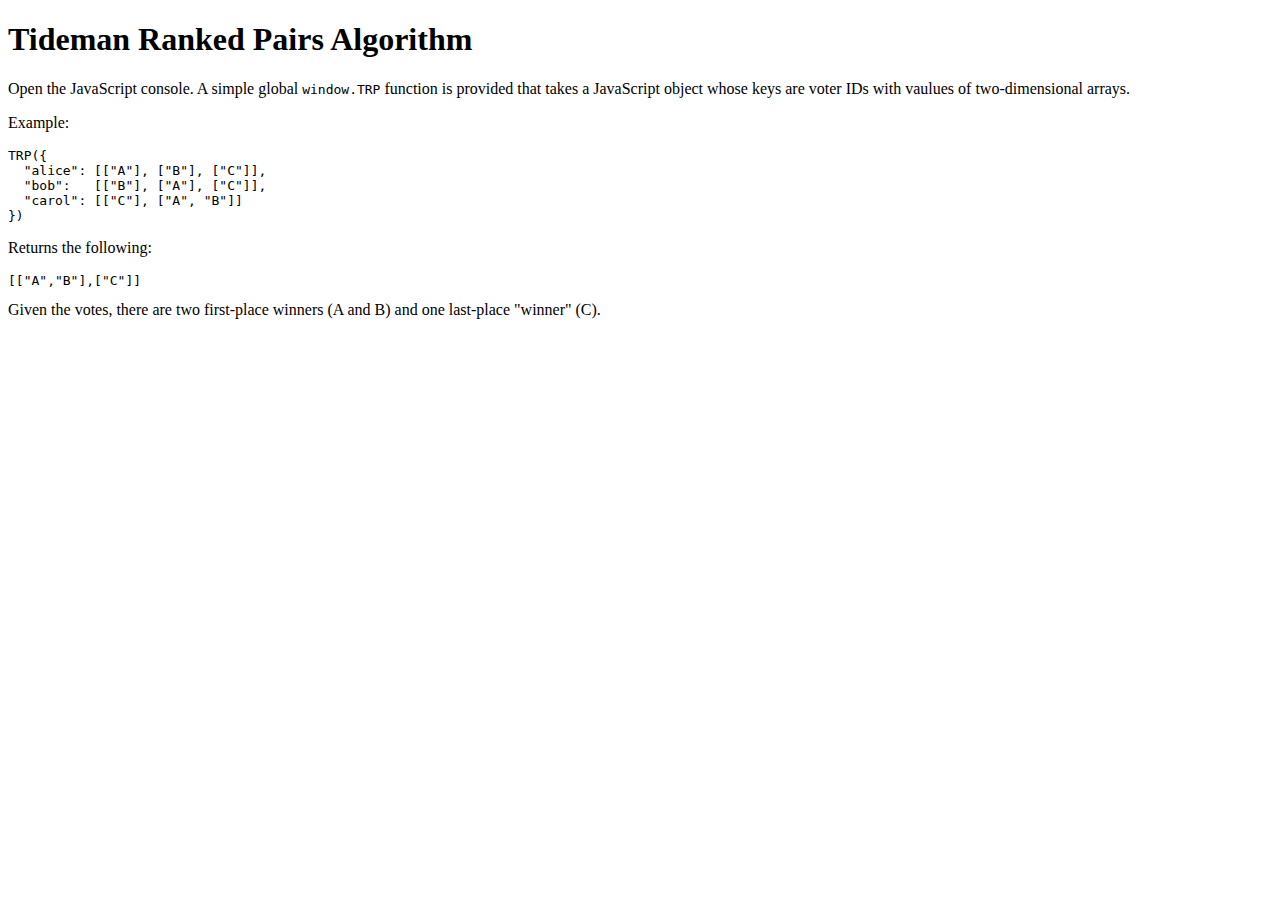
==== js/example.html @ 4e60d55f "adding js module with pre-built exporter.js file for in-browser Ranked Pairs sorting!" ====
<!doctype html>
<html lang="en">
<head>
    <title>Tideman Ranked Pairs Demo</title>
    <meta charset="utf-8"/>
    <script src="./exporter.js" type="text/javascript" charset="utf-8"></script>
</head>
<body>

<h1>Tideman Ranked Pairs Algorithm</h1>

  <p>
      Open the JavaScript console. A simple global <kbd>window.TRP</kbd> function is provided that
      takes a JavaScript object whose keys are voter IDs with vaulues of two-dimensional arrays.
  </p>

  <p>
    Example:

    <pre>TRP({
  "alice": [["A"], ["B"], ["C"]],
  "bob":   [["B"], ["A"], ["C"]],
  "carol": [["C"], ["A", "B"]]
})</pre>
  </p>

  <p>
      Returns the following:
      <pre>[["A","B"],["C"]]</pre>
      Given the votes, there are two first-place winners (A and B) and one last-place "winner" (C).
  </p>
</body>
</html>
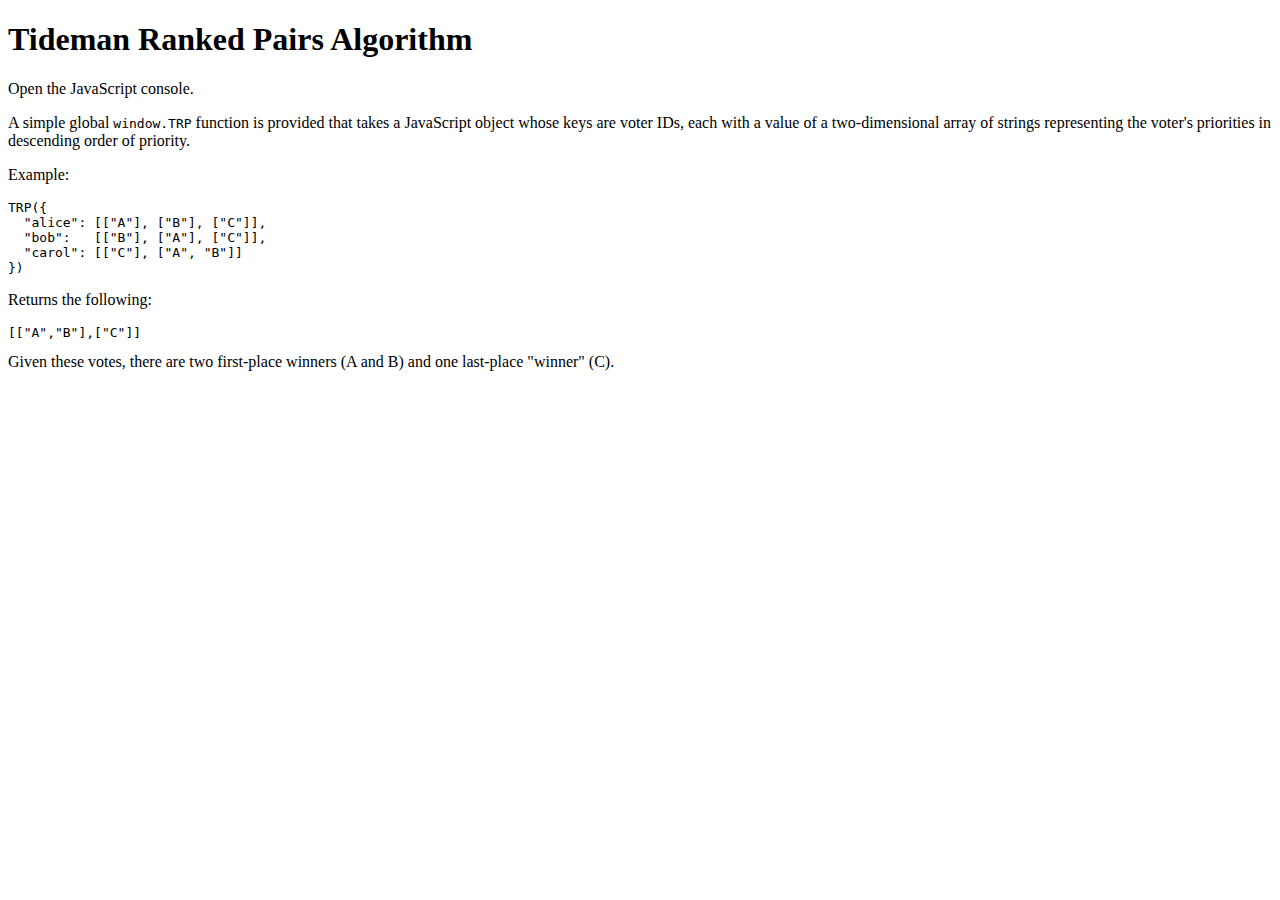
==== commit f3a29b3d: "extracting some cli functionality to new sys package for sharing with test suite" ====
--- a/js/example.html
+++ b/js/example.html
@@ -10,8 +10,11 @@
 <h1>Tideman Ranked Pairs Algorithm</h1>
 
   <p>
-      Open the JavaScript console. A simple global <kbd>window.TRP</kbd> function is provided that
-      takes a JavaScript object whose keys are voter IDs with vaulues of two-dimensional arrays.
+      Open the JavaScript console.
+  </p>
+  <p>A simple global <kbd>window.TRP</kbd> function is provided that takes a JavaScript
+      object whose keys are voter IDs, each with a value of a two-dimensional array of strings representing the voter's
+      priorities in descending order of priority.
   </p>
 
   <p>
@@ -27,7 +30,7 @@
   <p>
       Returns the following:
       <pre>[["A","B"],["C"]]</pre>
-      Given the votes, there are two first-place winners (A and B) and one last-place "winner" (C).
+      Given these votes, there are two first-place winners (A and B) and one last-place "winner" (C).
   </p>
 </body>
 </html>